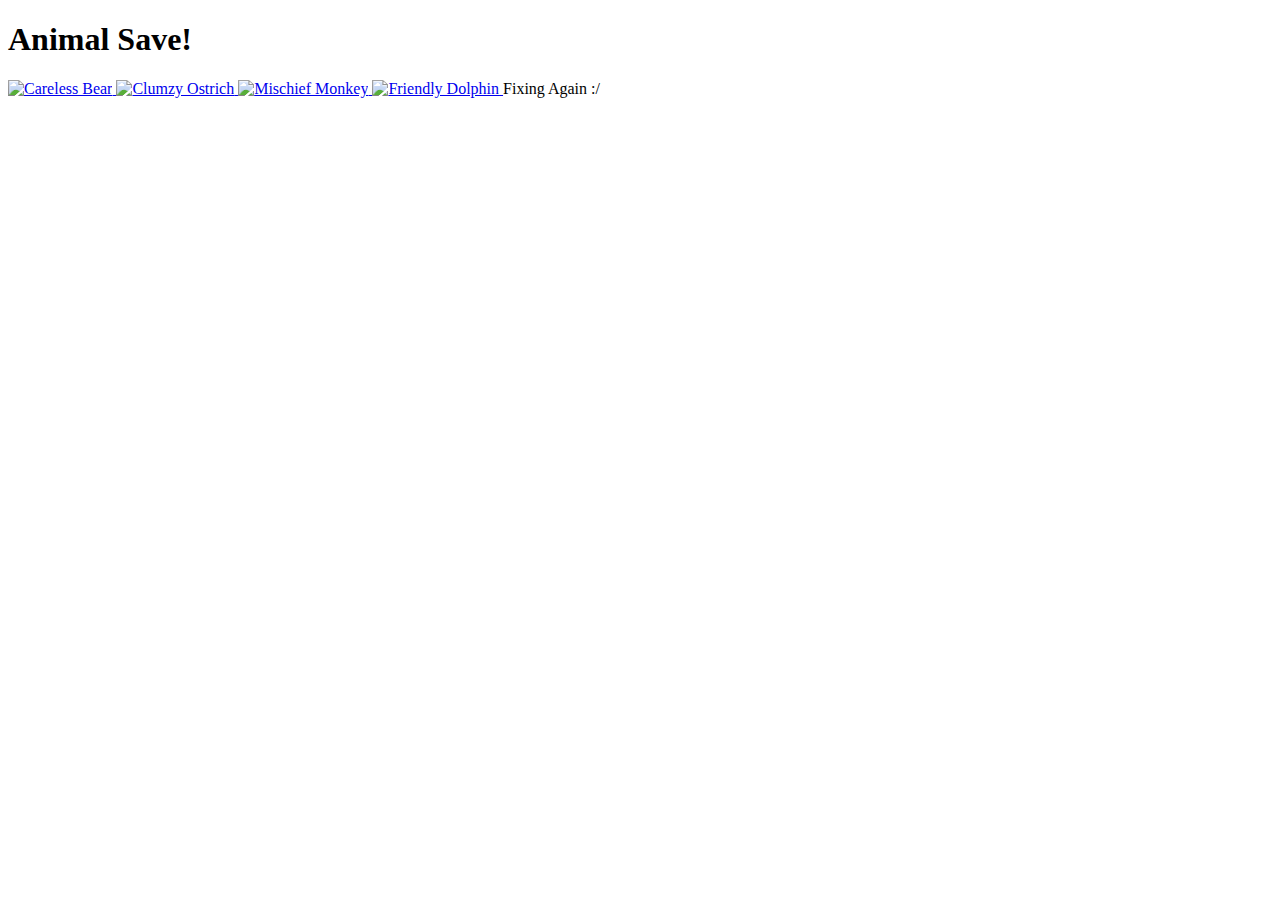
==== index.html @ 240ad593 "Done." ====
<!DOCTYPE html>
<html lang="en">
<head>
  <meta charset="UTF-8">
  <title>Animal Save!</title>
</head>
<body>
    <h1>Animal Save!</h1>
    <a href="bear.html">
      <img src="images/bear.png" alt="Careless Bear">
    </a>
    <a href="ostrich.html">
      <img src="images/ostrich.png" alt="Clumzy Ostrich">
    </a>
    <a href="monkey.html">
      <img src="images/monkey.png" alt="Mischief Monkey">
    </a>
     <a href="dolphin.html">
      <img src="images/dolphin.png" alt="Friendly Dolphin">
    </a>
</body>
</html>Fixing Again :/
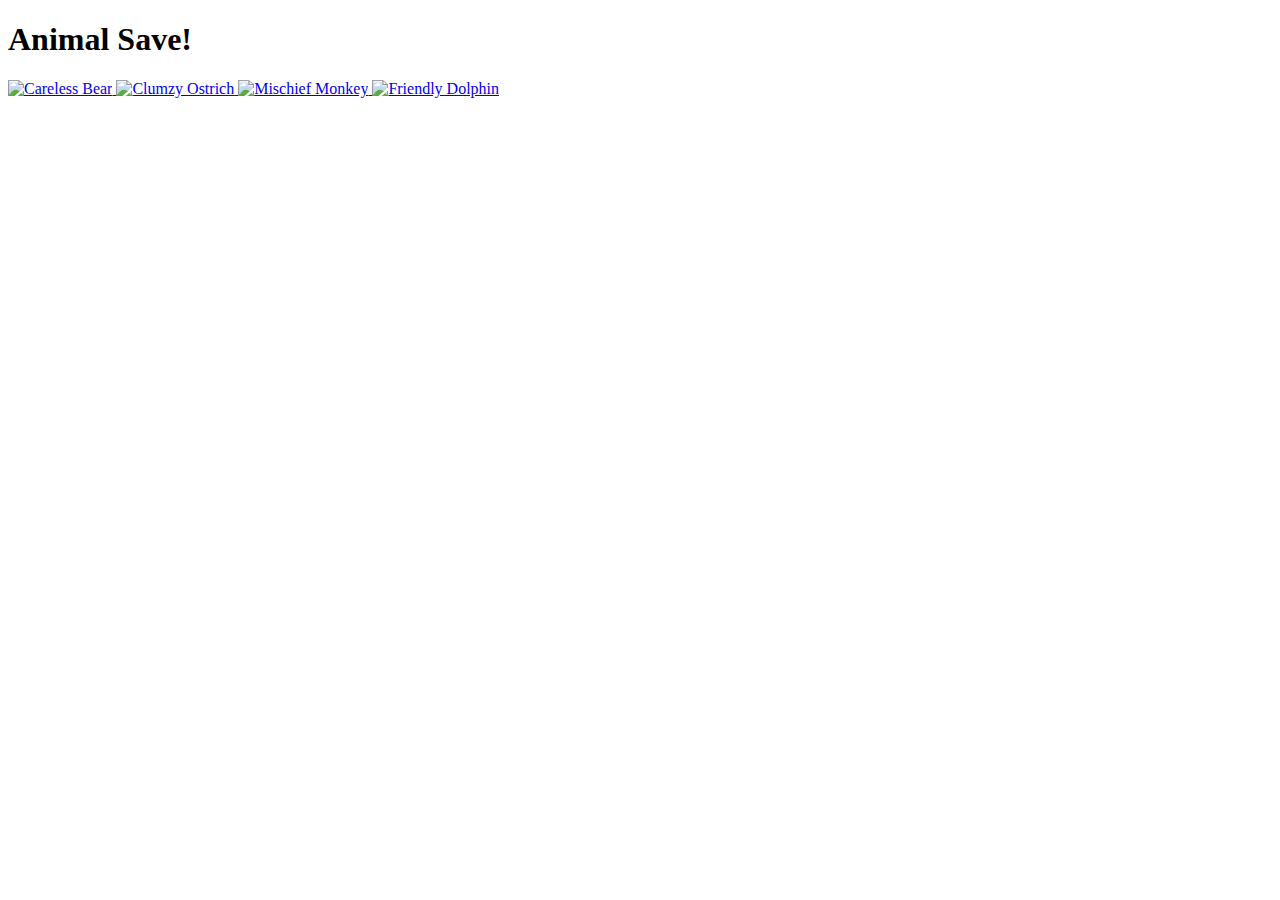
==== commit fbdfac87: "Done." ====
--- a/index.html
+++ b/index.html
@@ -19,4 +19,4 @@
       <img src="images/dolphin.png" alt="Friendly Dolphin">
     </a>
 </body>
-</html>Fixing Again :/
+</html>
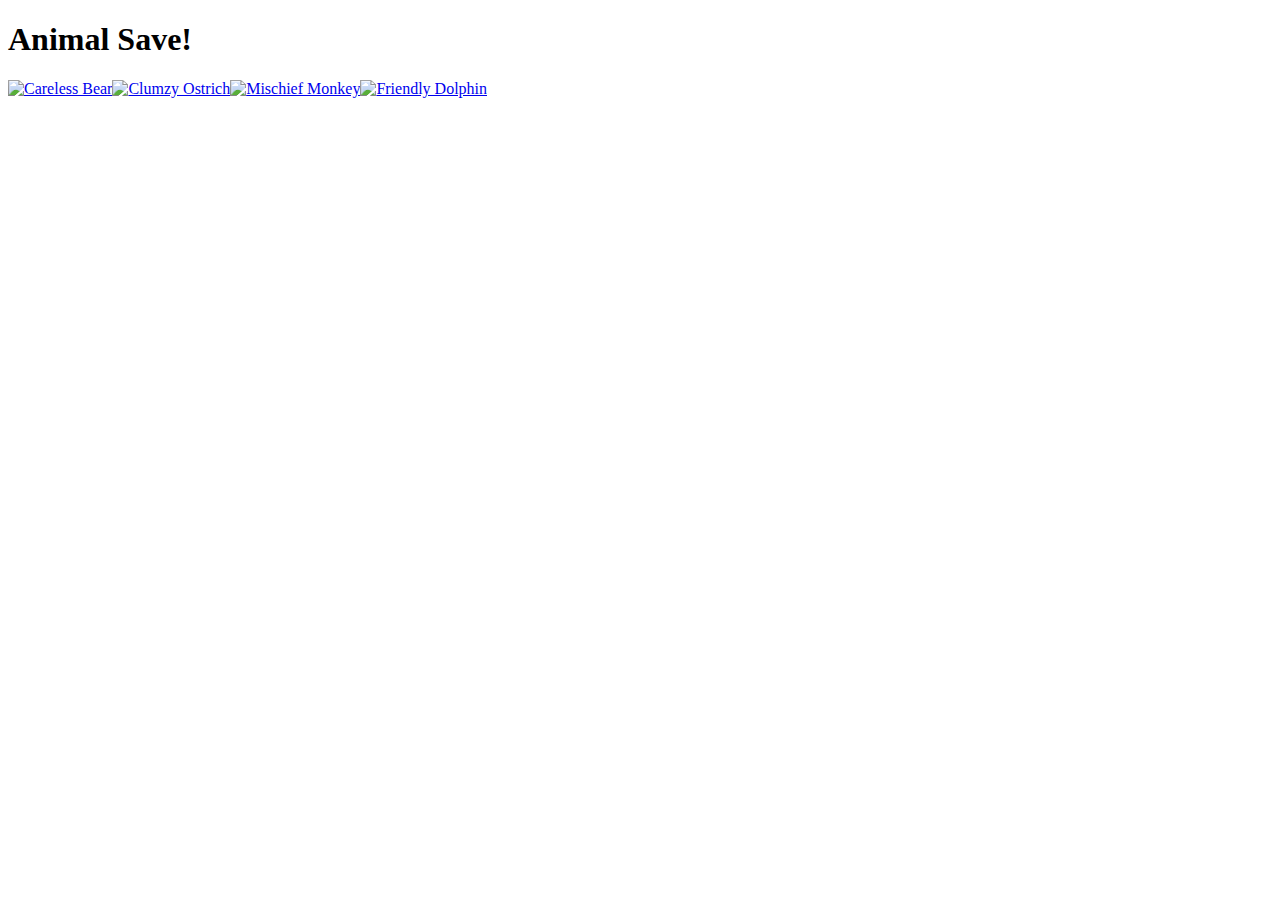
==== commit f855d25f: "Merge 31fce775fff37d9cd105d42ced5f78f61e26b870 into a71e43cdba23baf3ece3a345fdc1d7028537743b" ====
--- a/index.html
+++ b/index.html
@@ -2,21 +2,24 @@
 <html lang="en">
 <head>
   <meta charset="UTF-8">
+  <link rel="stylesheet" href="css/style.css">
   <title>Animal Save!</title>
 </head>
 <body>
     <h1>Animal Save!</h1>
-    <a href="bear.html">
-      <img src="images/bear.png" alt="Careless Bear">
-    </a>
-    <a href="ostrich.html">
-      <img src="images/ostrich.png" alt="Clumzy Ostrich">
-    </a>
-    <a href="monkey.html">
-      <img src="images/monkey.png" alt="Mischief Monkey">
-    </a>
-     <a href="dolphin.html">
-      <img src="images/dolphin.png" alt="Friendly Dolphin">
-    </a>
+    <div class="container">
+      <a href="bear.html">
+        <img src="images/bear.png" alt="Careless Bear">
+      </a>
+      <a href="ostrich.html">
+        <img src="images/ostrich.png" alt="Clumzy Ostrich">
+      </a>
+      <a href="monkey.html">
+        <img src="images/monkey.png" alt="Mischief Monkey">
+      </a>
+       <a href="dolphin.html">
+        <img src="images/dolphin.png" alt="Friendly Dolphin">
+      </a>
+    </div>
 </body>
 </html>
--- a/css/style.css
+++ b/css/style.css
@@ -0,0 +1,5 @@
+.container {
+  display: flex;
+  align-items: flex-end;
+  flex-wrap: wrap;
+}
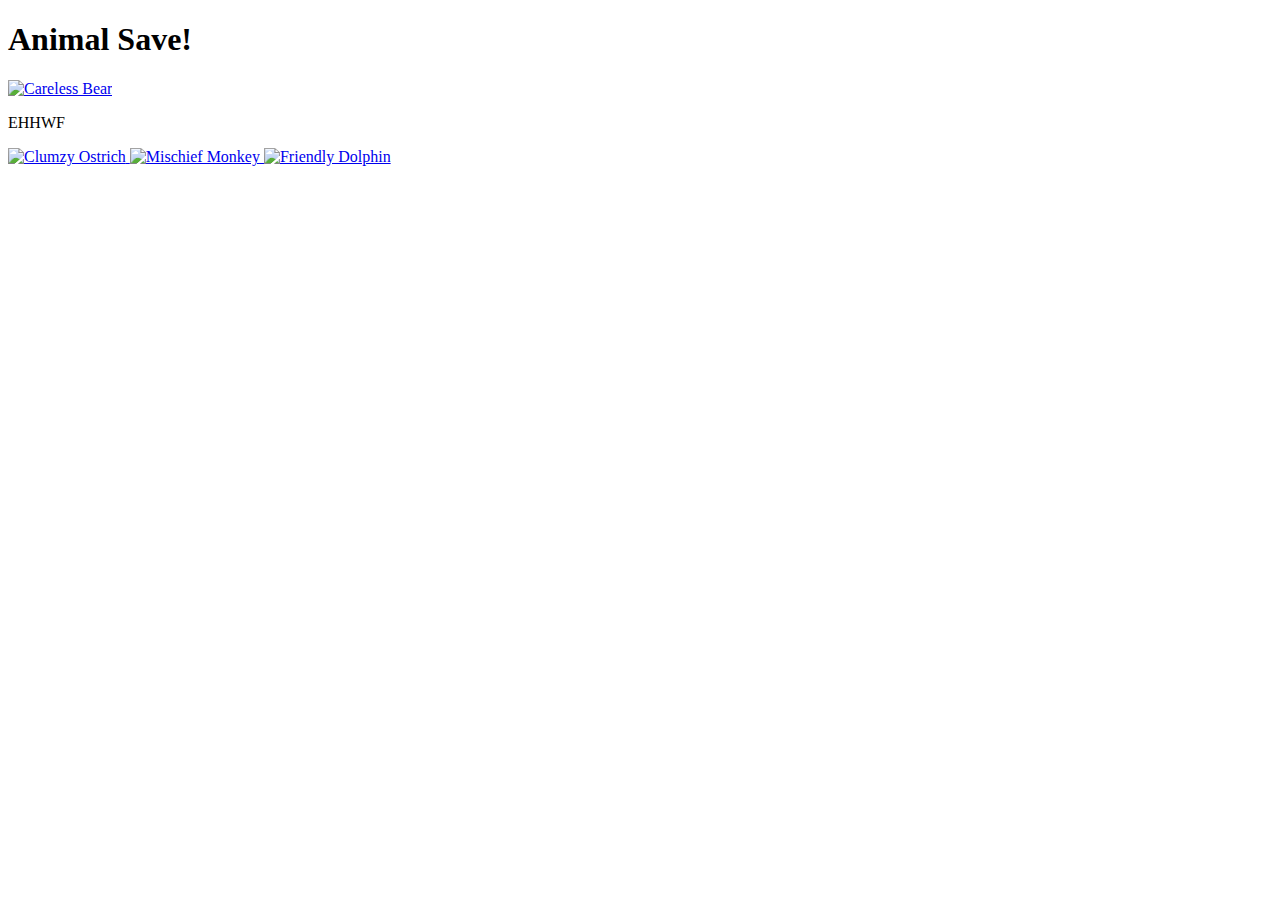
==== commit b0a9e690: "Done." ====
--- a/index.html
+++ b/index.html
@@ -2,24 +2,22 @@
 <html lang="en">
 <head>
   <meta charset="UTF-8">
-  <link rel="stylesheet" href="css/style.css">
   <title>Animal Save!</title>
 </head>
 <body>
     <h1>Animal Save!</h1>
-    <div class="container">
-      <a href="bear.html">
-        <img src="images/bear.png" alt="Careless Bear">
-      </a>
-      <a href="ostrich.html">
-        <img src="images/ostrich.png" alt="Clumzy Ostrich">
-      </a>
-      <a href="monkey.html">
-        <img src="images/monkey.png" alt="Mischief Monkey">
-      </a>
-       <a href="dolphin.html">
-        <img src="images/dolphin.png" alt="Friendly Dolphin">
-      </a>
-    </div>
+    <a href="bear.html">
+      <img src="images/bear.png" alt="Careless Bear">
+    </a>
+    <p>EHHWF</p>
+    <a href="ostrich.html">
+      <img src="images/ostrich.png" alt="Clumzy Ostrich">
+    </a>
+    <a href="monkey.html">
+      <img src="images/monkey.png" alt="Mischief Monkey">
+    </a>
+     <a href="dolphin.html">
+      <img src="images/dolphin.png" alt="Friendly Dolphin">
+    </a>
 </body>
-</html>
+</html>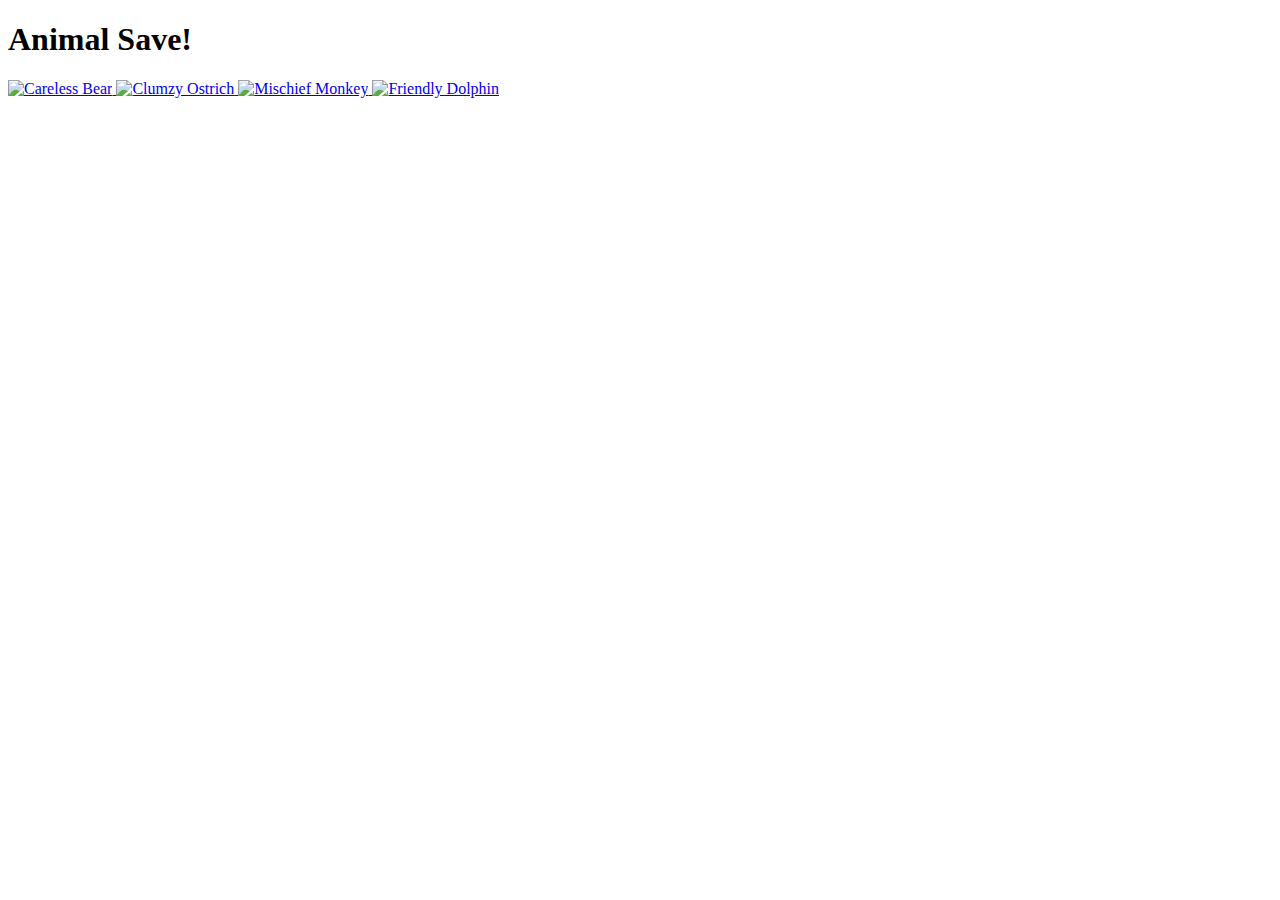
==== commit 1d5de9b4: "Done." ====
--- a/index.html
+++ b/index.html
@@ -2,14 +2,15 @@
 <html lang="en">
 <head>
   <meta charset="UTF-8">
+  <meta name="viewport" content="width=device-width,initial-scale=1.0">
   <title>Animal Save!</title>
+  <link rel="stylesheet"  href="css/style.css">
 </head>
 <body>
     <h1>Animal Save!</h1>
     <a href="bear.html">
       <img src="images/bear.png" alt="Careless Bear">
     </a>
-    <p>EHHWF</p>
     <a href="ostrich.html">
       <img src="images/ostrich.png" alt="Clumzy Ostrich">
     </a>
--- a/css/style.css
+++ b/css/style.css
@@ -0,0 +1,5 @@
+.container {
+  display: flex;
+  align-items: flex-end;
+  flex-wrap: wrap;
+}
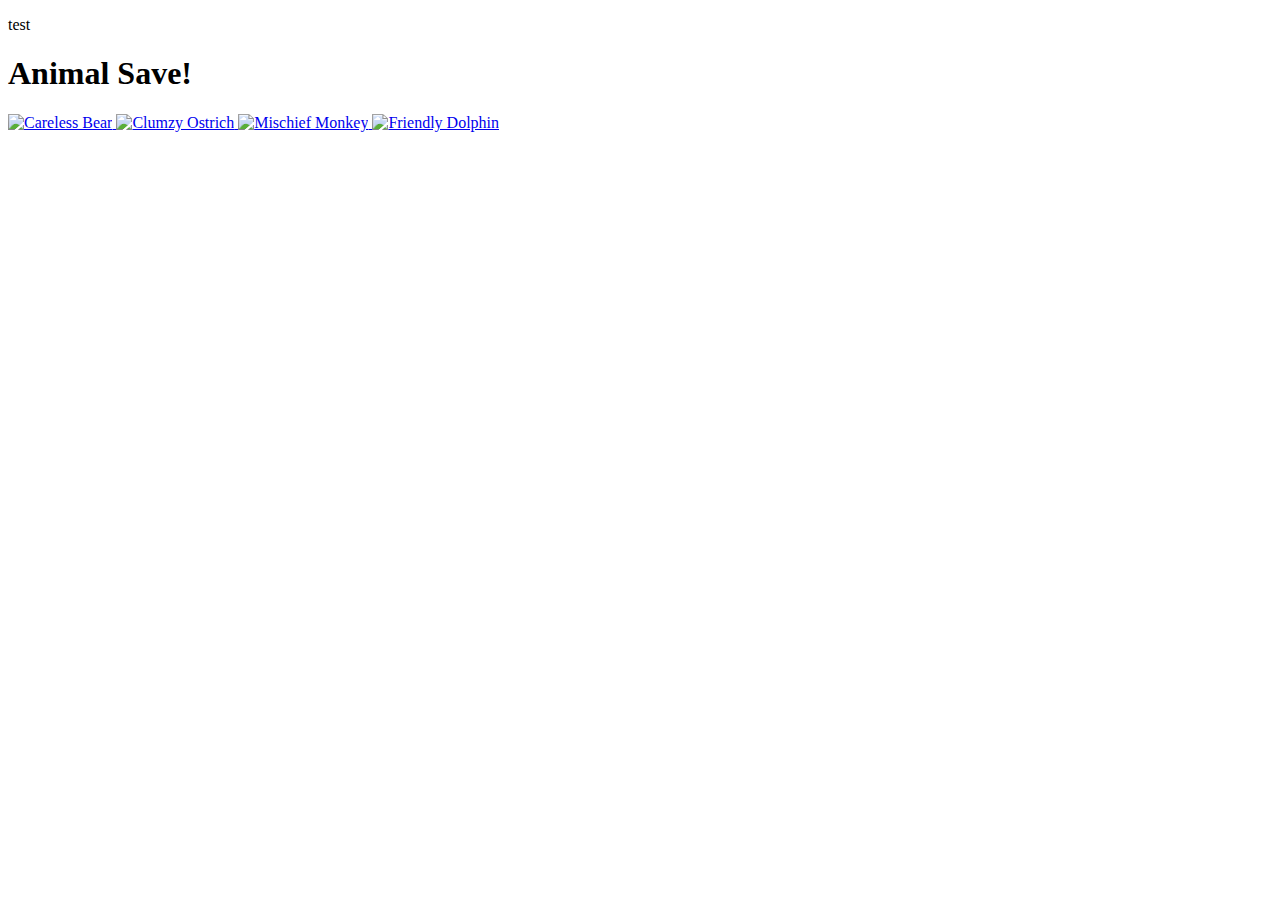
==== commit 75340287: "Merge 9644d3716e64b1cfbb668918b587e1b9d4effe09 into a71e43cdba23baf3ece3a345fdc1d7028537743b" ====
--- a/index.html
+++ b/index.html
@@ -2,11 +2,12 @@
 <html lang="en">
 <head>
   <meta charset="UTF-8">
-  <meta name="viewport" content="width=device-width,initial-scale=1.0">
   <title>Animal Save!</title>
-  <link rel="stylesheet"  href="css/style.css">
 </head>
 <body>
+    <p>
+      test
+    </p>
     <h1>Animal Save!</h1>
     <a href="bear.html">
       <img src="images/bear.png" alt="Careless Bear">
@@ -21,4 +22,4 @@
       <img src="images/dolphin.png" alt="Friendly Dolphin">
     </a>
 </body>
-</html>+</html>
